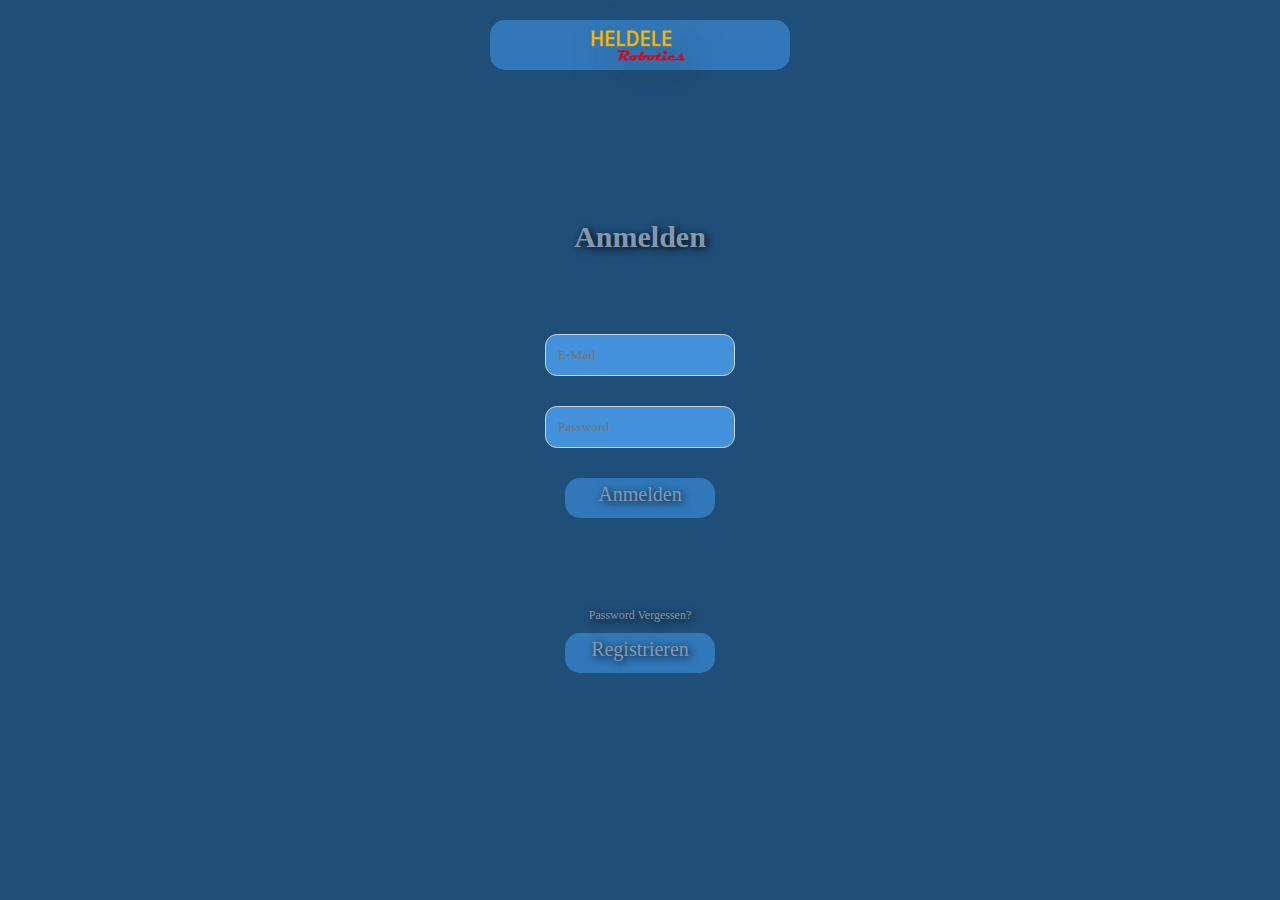
==== anmelden/index.html @ 1e84fec4 "update" ====
<!DOCTYPE html>
<html lang="en">
<head>
    <meta charset="UTF-8">
    <meta http-equiv="X-UA-Compatible" content="IE=edge">
    <meta name="viewport" content="width=device-width, initial-scale=1.0">
    <title>Document</title>
    <link rel="stylesheet" href="style.css">
</head>
<body>
    <div class="menu">
        <img src="/images/logo.png" alt="logo" class="logo">
    </div>
    <h2 class="h2">Anmelden</h2>
    <input type="text" class="input" placeholder="E-Mail">
    <input type="text" class="input" id="input2" placeholder="Password">
    <div class="anmelden"><p>Anmelden</p></div>
    <p class="vergessen">Password Vergessen?</p>
    <div class="registrieren" onclick="redirect()"><p>Registrieren</p></div>
    <script src="script.js"></script>
</body>
</html>
---- anmelden/style.css ----
body{
    background-color: #1F4E79;

}
.menu{
    height: 50px;
    width: 300px;
    background-color: #3078BA;
    margin: 0 auto;
    text-align: center;
    border-radius: 15px;
    margin-top: 20px;

}
.logo{
    position: relative;
    top: -30px;
    left: 15px;

}
.h2{
    color: #8498AD;
    text-align: center;
    margin-top: 150px;
    margin-bottom: 80px;
    font-size: 30px;
    font-family: 'Comic Sans MS';
    text-shadow: 2px 2px 8px rgb(0, 0, 0);
    

}
.input{
    margin-top: 0px !important;
    margin-bottom: 30px !important;
    margin: auto;
    display: block;
    background-color: #4391da;
    padding: 12px;
    border-radius: 12px;
    border: 1.5px solid lightgrey;
    outline: none;
    font-family: 'Comic Sans MS';
    color: #020202;
    
    
    
}
#input2{
    margin-bottom: 0px;
}

.vergessen{
    text-align: center;
    margin: 0px;
    font-size: 12px;
    position: relative;
    bottom: -40px;
    font-family: 'Comic Sans MS';   
    color: #8498AD;
    text-shadow: 2px 2px 8px rgb(0, 0, 0);
    
}

.registrieren{
    height: 40px;
    width: 150px;
    background-color: #3078BA;
    margin: 0 auto;
    text-align: center;
    border-radius: 15px;
    margin-top: 50px;
    color: #8498AD;
    text-shadow: 2px 2px 8px rgb(0, 0, 0);
    
    
}
.registrieren p{
    font-size: 20px;
    text-align: center;
    position: relative;
    top: 5px;
    font-family: 'Comic Sans MS';
    color: #8498AD;
    text-shadow: 2px 2px 8px rgb(0, 0, 0);
    
}

.anmelden{
    height: 40px;
    width: 150px;
    background-color: #3078BA;
    margin: 0 auto;
    text-align: center;
    border-radius: 15px;
    margin-top: 0px;
    margin-bottom: 50px;
    color: #8498AD;
    text-shadow: 2px 2px 8px rgb(0, 0, 0);
    
}
.anmelden p{
    font-size: 20px;
    text-align: center;
    position: relative;
    top: 5px;
    font-family: 'Comic Sans MS';
    text-shadow: 2px 2px 8px rgb(0, 0, 0);
    
}
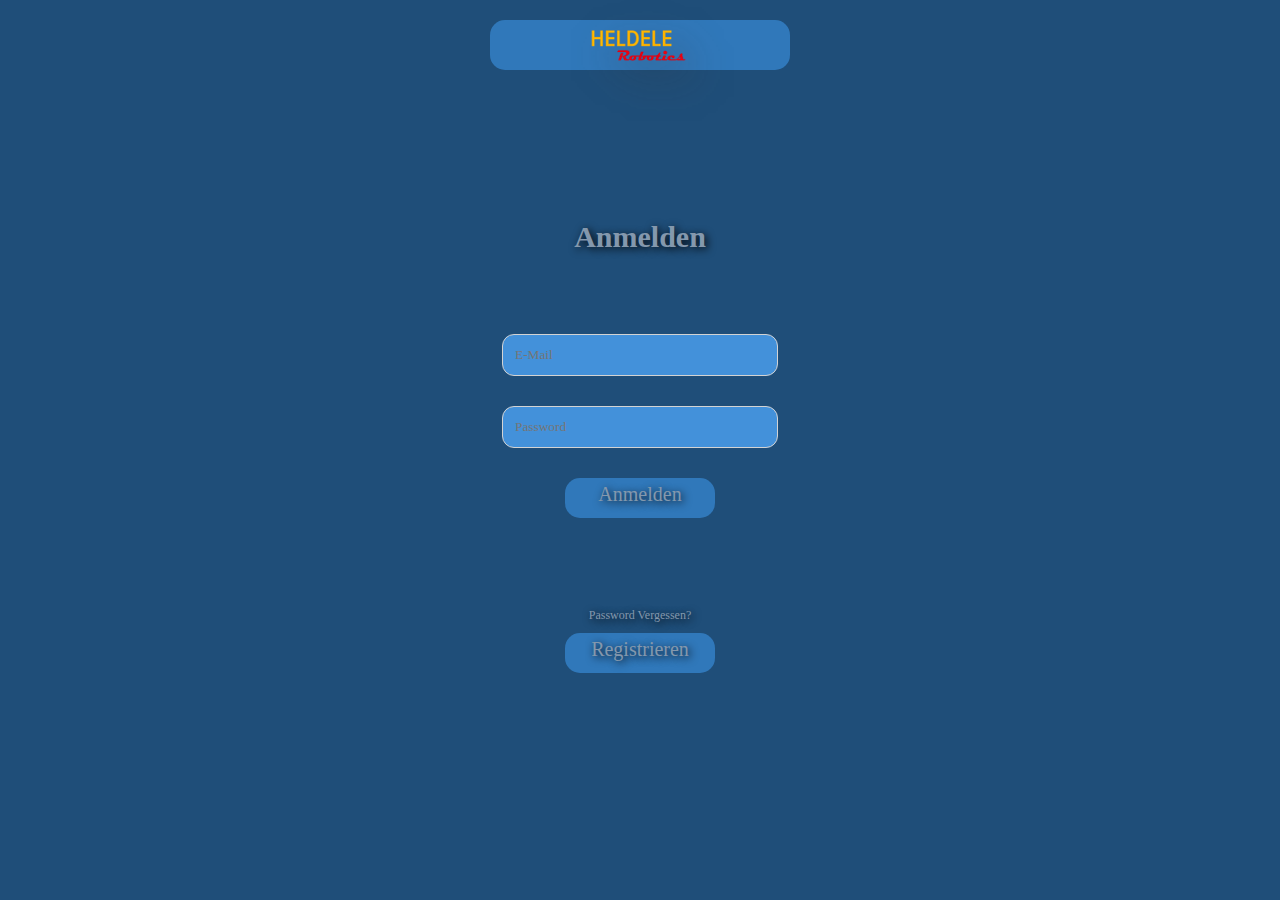
==== commit 2eaac8cf: "d" ====
--- a/anmelden/index.html
+++ b/anmelden/index.html
@@ -12,11 +12,11 @@
         <img src="/images/logo.png" alt="logo" class="logo">
     </div>
     <h2 class="h2">Anmelden</h2>
-    <input type="text" class="input" placeholder="E-Mail">
+    <input type="text" class="input" id="input1"placeholder="E-Mail">
     <input type="text" class="input" id="input2" placeholder="Password">
-    <div class="anmelden"><p>Anmelden</p></div>
+    <div class="anmelden" onclick="anmelden()"><p>Anmelden</p></div>
     <p class="vergessen">Password Vergessen?</p>
-    <div class="registrieren" onclick="redirect()"><p>Registrieren</p></div>
+    <div class="registrieren" onclick="redirect2()"><p>Registrieren</p></div>
     <script src="script.js"></script>
 </body>
 </html>--- a/anmelden/style.css
+++ b/anmelden/style.css
@@ -30,6 +30,7 @@
 
 }
 .input{
+    width: 250px;
     margin-top: 0px !important;
     margin-bottom: 30px !important;
     margin: auto;
@@ -58,6 +59,7 @@
     font-family: 'Comic Sans MS';   
     color: #8498AD;
     text-shadow: 2px 2px 8px rgb(0, 0, 0);
+    pointer-events: none;
     
 }
 
@@ -82,6 +84,7 @@
     font-family: 'Comic Sans MS';
     color: #8498AD;
     text-shadow: 2px 2px 8px rgb(0, 0, 0);
+    pointer-events: none;
     
 }
 
@@ -105,5 +108,6 @@
     top: 5px;
     font-family: 'Comic Sans MS';
     text-shadow: 2px 2px 8px rgb(0, 0, 0);
+    pointer-events: none;
     
 }
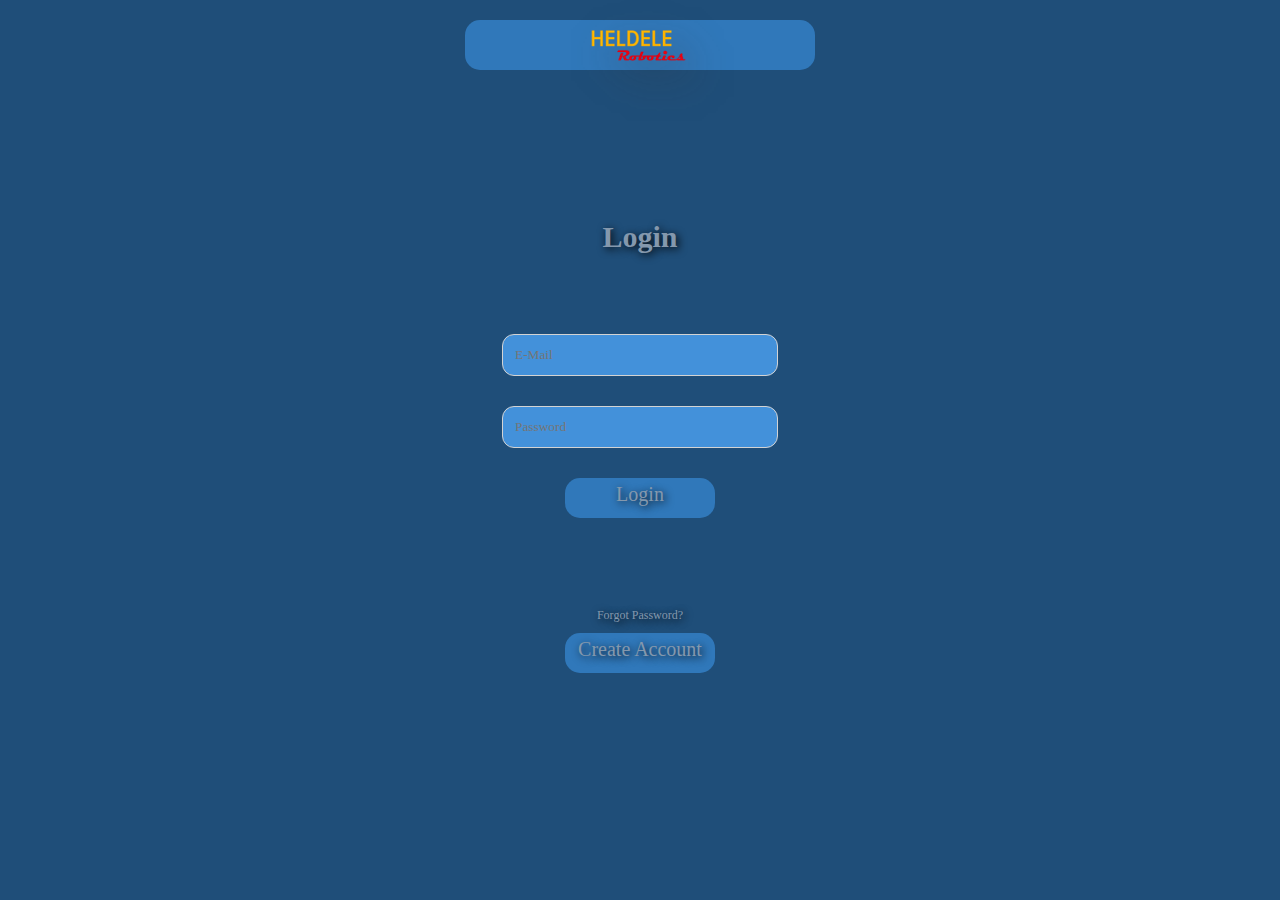
==== commit 99ea0c7e: "s" ====
--- a/anmelden/index.html
+++ b/anmelden/index.html
@@ -11,12 +11,12 @@
     <div class="menu">
         <img src="/images/logo.png" alt="logo" class="logo">
     </div>
-    <h2 class="h2">Anmelden</h2>
+    <h2 class="h2">Login</h2>
     <input type="text" class="input" id="input1"placeholder="E-Mail">
     <input type="text" class="input" id="input2" placeholder="Password">
-    <div class="anmelden" onclick="anmelden()"><p>Anmelden</p></div>
-    <p class="vergessen">Password Vergessen?</p>
-    <div class="registrieren" onclick="redirect2()"><p>Registrieren</p></div>
+    <div class="anmelden" onclick="anmelden()"><p>Login</p></div>
+    <p class="vergessen">Forgot Password?</p>
+    <div class="registrieren" onclick="redirect2()"><p>Create Account</p></div>
     <script src="script.js"></script>
 </body>
 </html>--- a/anmelden/style.css
+++ b/anmelden/style.css
@@ -4,7 +4,7 @@
 }
 .menu{
     height: 50px;
-    width: 300px;
+    width: 350px;
     background-color: #3078BA;
     margin: 0 auto;
     text-align: center;
